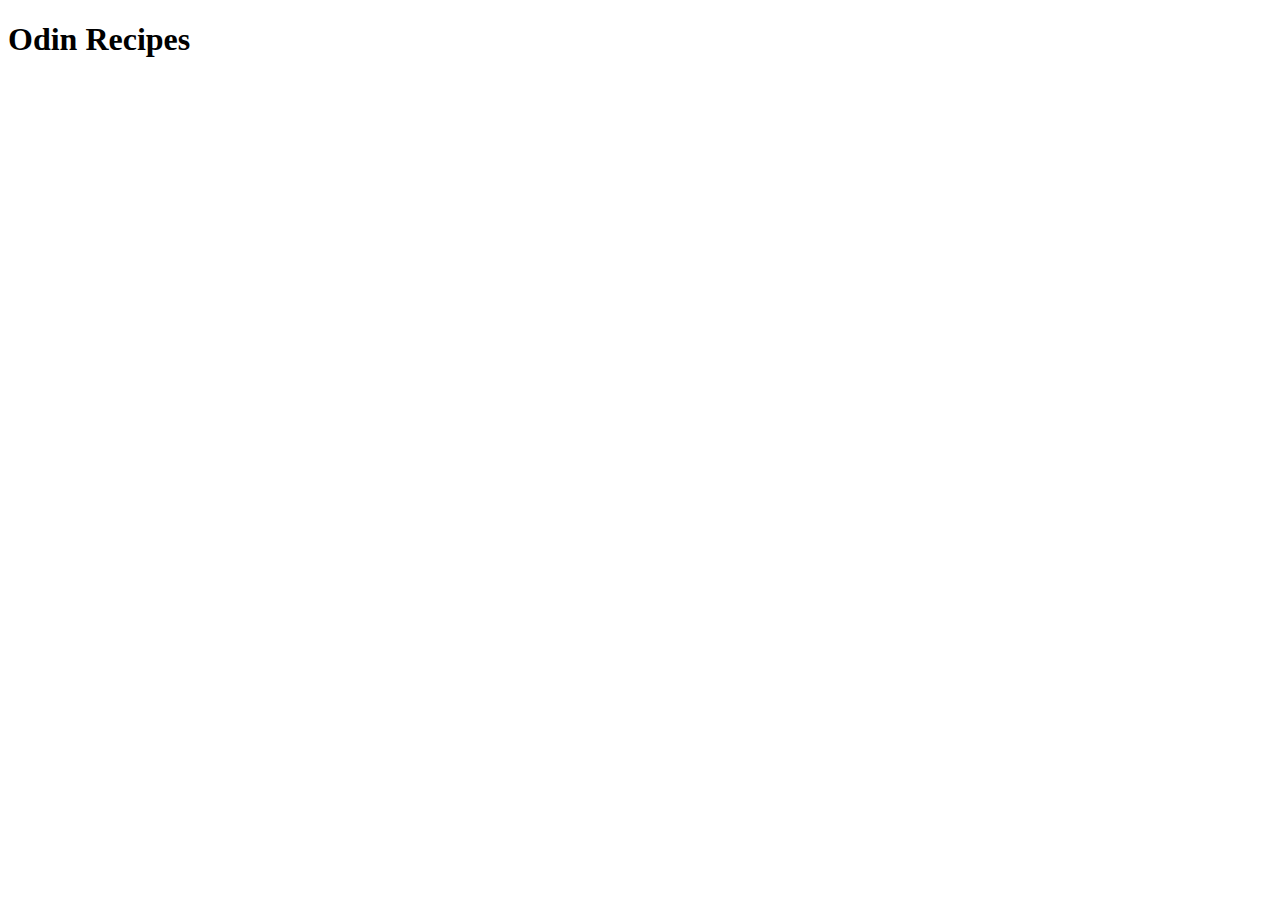
==== index.html @ baf47bbc "Membuat file index.html dan meambahkan heading utama" ====
<!DOCTYPE html>
<html lang="en">
<head>
    <meta charset="UTF-8">
    <meta http-equiv="X-UA-Compatible" content="IE=edge">
    <meta name="viewport" content="width=device-width, initial-scale=1.0">
    <title>Home</title>
</head>
<body>
    <h1>Odin Recipes</h1>
</body>
</html>
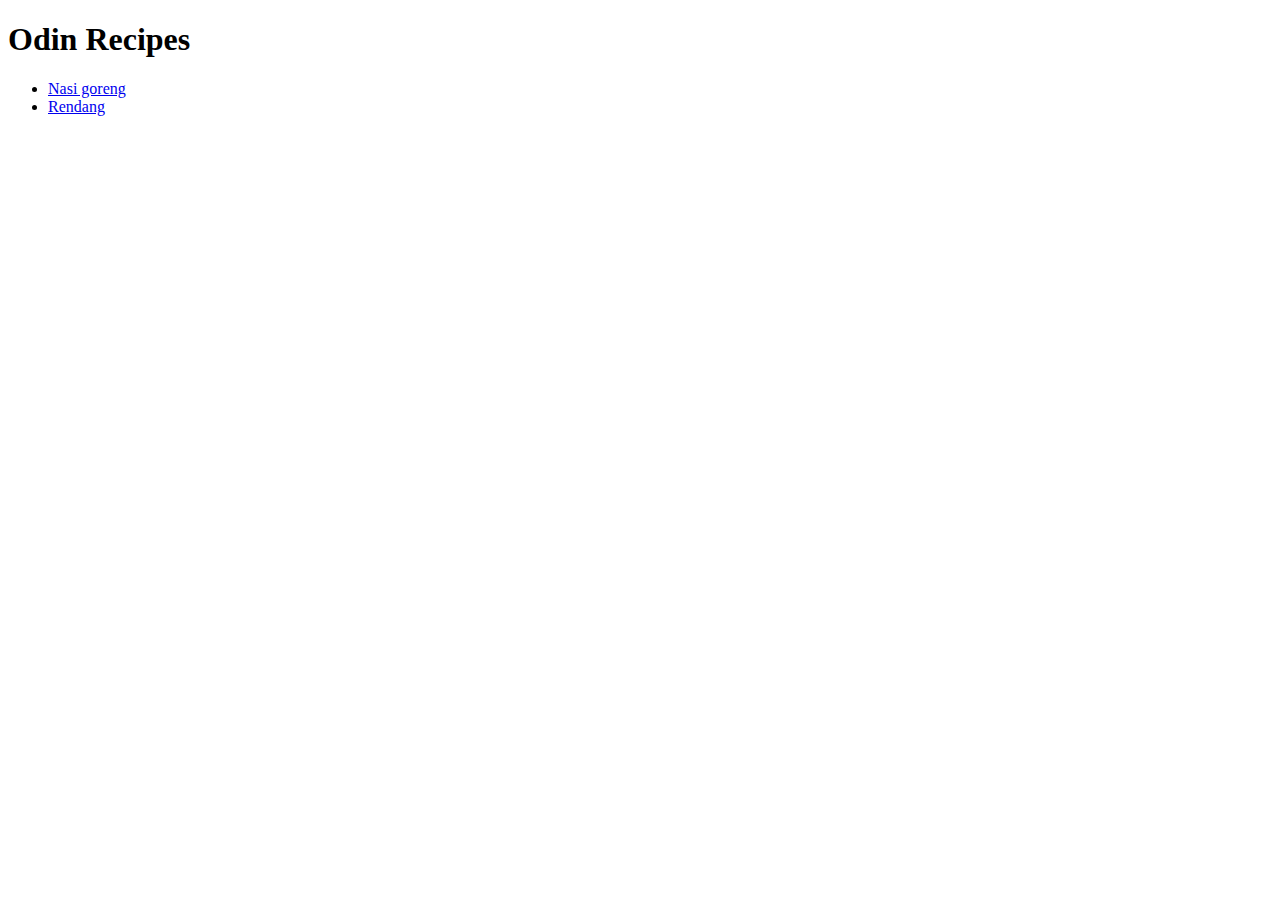
==== commit 12445e8e: "Memasukkan link resep ke halaman utama" ====
--- a/index.html
+++ b/index.html
@@ -8,5 +8,9 @@
 </head>
 <body>
     <h1>Odin Recipes</h1>
+    <ul>
+        <li><a href="./recipes/nasi-goreng.html">Nasi goreng</a></li>
+        <li><a href="./recipes/rendang.html">Rendang</a></li>
+    </ul>
 </body>
 </html>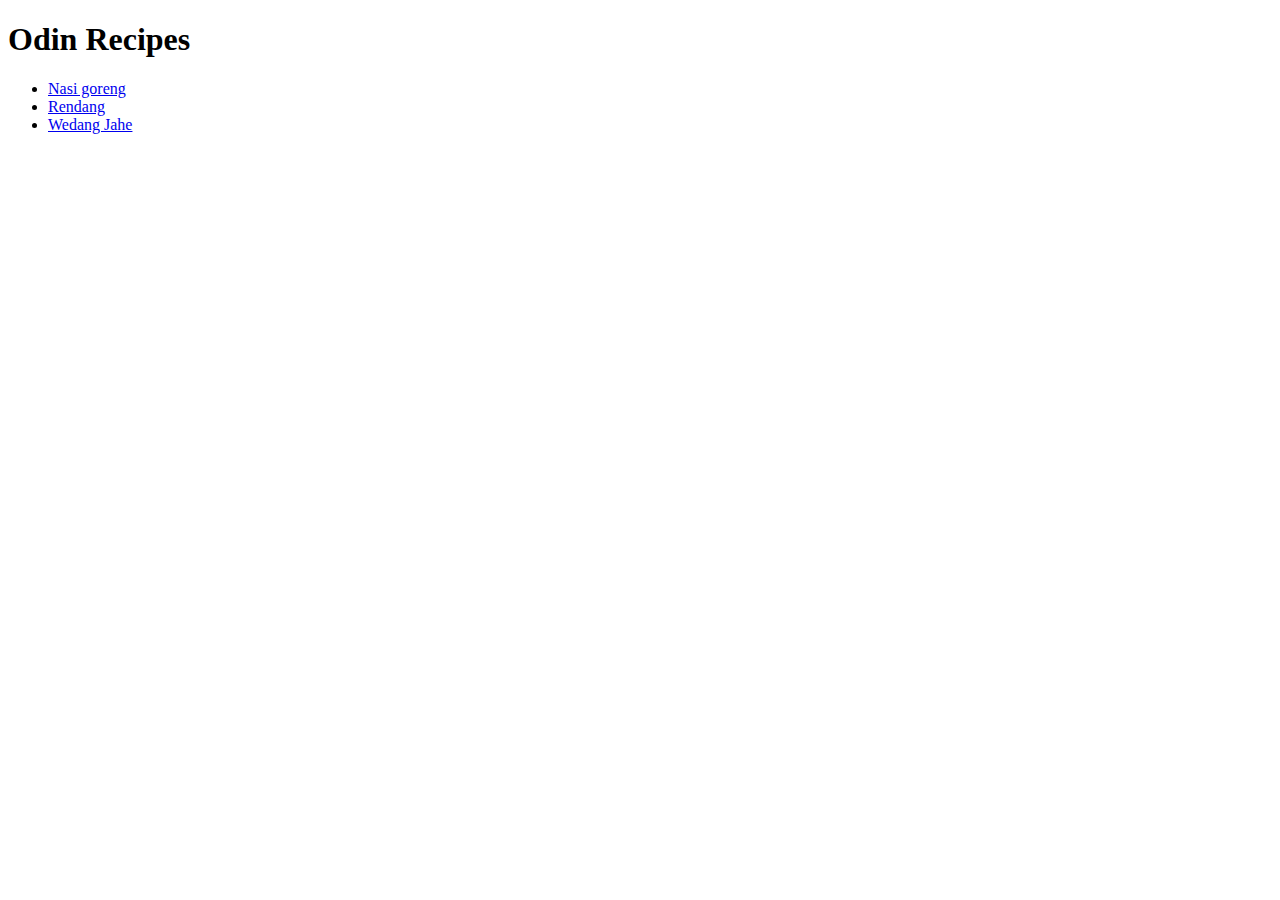
==== commit 89bad6aa: "Menambahkan resep wedang jahe" ====
--- a/index.html
+++ b/index.html
@@ -11,6 +11,7 @@
     <ul>
         <li><a href="./recipes/nasi-goreng.html">Nasi goreng</a></li>
         <li><a href="./recipes/rendang.html">Rendang</a></li>
+        <li><a href="./recipes/wedang-jahe.html">Wedang Jahe</a></li>
     </ul>
 </body>
 </html>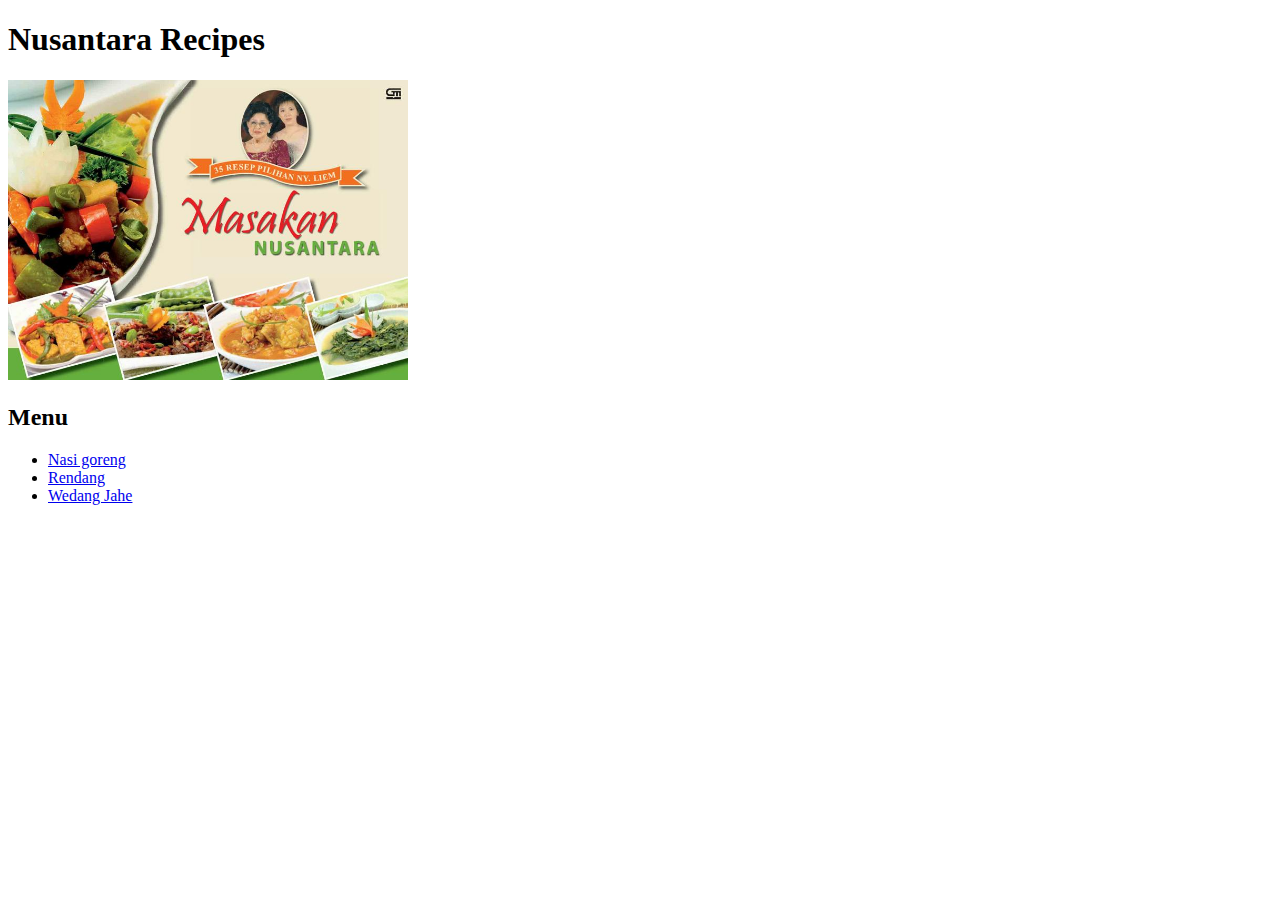
==== commit e8d0100e: "Add style.css" ====
--- a/index.html
+++ b/index.html
@@ -4,10 +4,15 @@
     <meta charset="UTF-8">
     <meta http-equiv="X-UA-Compatible" content="IE=edge">
     <meta name="viewport" content="width=device-width, initial-scale=1.0">
+    <link rel="stylesheet" href="style.css">
     <title>Home</title>
 </head>
 <body>
-    <h1>Odin Recipes</h1>
+    <h1>Nusantara Recipes</h1>
+    <img src="./images/cover.jpg" alt="Cover" height="300">
+    <br>
+
+    <h2>Menu</h2>
     <ul>
         <li><a href="./recipes/nasi-goreng.html">Nasi goreng</a></li>
         <li><a href="./recipes/rendang.html">Rendang</a></li>
--- a/style.css
+++ b/style.css
@@ -0,0 +1,3 @@
+body {
+    
+}